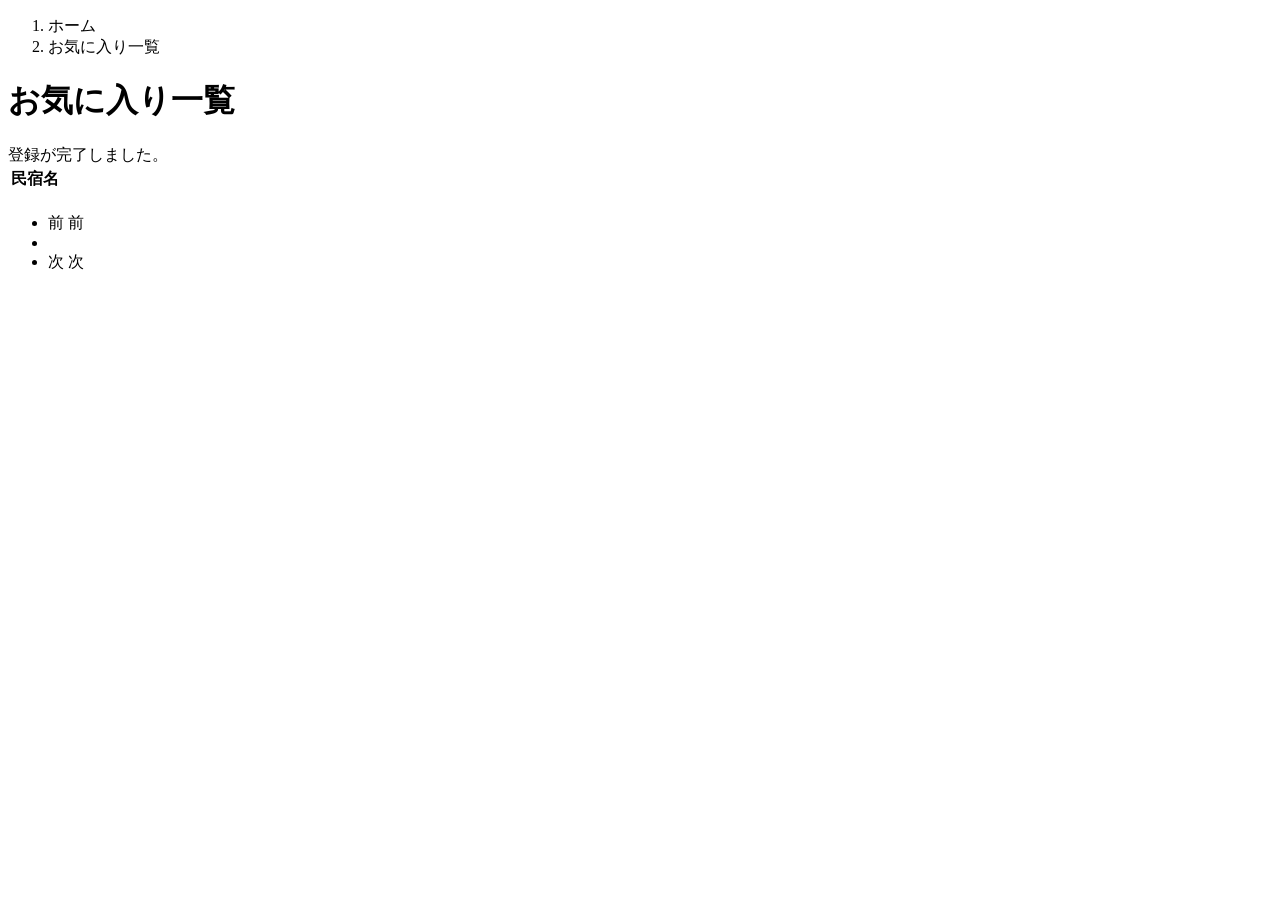
==== nagoyameshi/src/main/resources/templates/favorites/index.html @ a5fa05e5 "最初のコミット" ====
<!DOCTYPE html>
 <html xmlns:th="https://www.thymeleaf.org" xmlns:sec="http://www.thymeleaf.org/extras/spring-security">    
     <head>
         <div th:replace="~{fragment :: meta}"></div>   
              
         <div th:replace="~{fragment :: styles}"></div>
           
         <title>お気に入り一覧</title>   
     </head>
     <body>
         <div class="nagoyameshi-wrapper">
             <!-- ヘッダー -->
             <div th:replace="~{fragment :: header}"></div>
             
             <main>
                 <div class="container nagoyameshi-container pb-5">
                     <div class="row justify-content-center">
                         <div class="col-xxl-9 col-xl-10 col-lg-11">
                             <nav class="my-3" style="--bs-breadcrumb-divider: '>';" aria-label="breadcrumb">
                                 <ol class="breadcrumb mb-0"> 
                                     <li class="breadcrumb-item"><a th:href="@{/}">ホーム</a></li>                       
                                     <li class="breadcrumb-item active" aria-current="page">お気に入り一覧</li>
                                 </ol>
                             </nav> 
                             
                             <h1 class="mb-3 text-center">お気に入り一覧</h1>  
             
                              <div th:if="${param.reserved}" class="alert alert-info">
                                 登録が完了しました。
                             </div>   
                             
                             <table class="table">
                                 <thead>
                                     <tr>                            
                                         <th scope="col">民宿名</th>
<!--                                         <th scope="col">チェックイン日</th>
                                         <th scope="col">チェックアウト日</th>
                                         <th scope="col">宿泊人数</th>
                                         <th scope="col">宿泊料金</th>              -->                          
                                     </tr>
                                 </thead>   
                                 <tbody>                                                    
                                     <tr th:each="favorite : ${favoritePage}">
                                         <td>
                                             <a th:href="@{/restaurants/__${favorite.getRestaurant().getId()}__}" th:text="${favorite.getRestaurant().getName()}"></a>
                                         </td>
<!--                                         <td th:text="${favorite.getCheckinDate()}"></td>
                                         <td th:text="${favorite.getCheckoutDate()}"></td>
                                         <td th:text="${favorite.getNumberOfPeople + '名'}"></td>
                                         <td th:text="${#numbers.formatInteger(favorite.getAmount(), 1, 'COMMA') + '円'}"></td>   -->
                                     </tr>                                    
                                 </tbody>
                             </table>    
                             
                            <!-- ページネーション -->
                             <div th:if="${favoritePage.getTotalPages() > 1}" class="d-flex justify-content-center">
                                 <nav aria-label="予約一覧ページ">
                                     <ul class="pagination">
                                         <li class="page-item">
                                             <span th:if="${favoritePage.isFirst()}" class="page-link disabled">前</span>
                                             <a th:unless="${favoritePage.isFirst()}" th:href="@{/favorites(page = ${favoritePage.getNumber() - 1})}" class="page-link nagoyameshi-page-link">前</a>
                                         </li>
                                         <li th:each="i : ${#numbers.sequence(0, favoritePage.getTotalPages() - 1)}" class="page-item">
                                             <span th:if="${i == favoritePage.getNumber()}" class="page-link active nagoyameshi-active" th:text="${i + 1}"></span>
                                             <a th:unless="${i == favoritePage.getNumber()}" th:href="@{/favorites(page = ${i})}" class="page-link nagoyameshi-page-link" th:text="${i + 1}"></a>
                                         </li>
                                         <li class="page-item">                        
                                             <span th:if="${favoritePage.isLast()}" class="page-link disabled">次</span>
                                             <a th:unless="${favoritePage.isLast()}" th:href="@{/favorites(page = ${favoritePage.getNumber() + 1})}" class="page-link nagoyameshi-page-link">次</a>
                                         </li>
                                     </ul>
                                 </nav> 
                             </div>                
                         </div>                          
                     </div>
                 </div>  
             </main>
             
             <!-- フッター -->
             <div th:replace="~{fragment :: footer}"></div>
         </div>    
         
         <div th:replace="~{fragment :: scripts}"></div>  
   </body>
 </html>
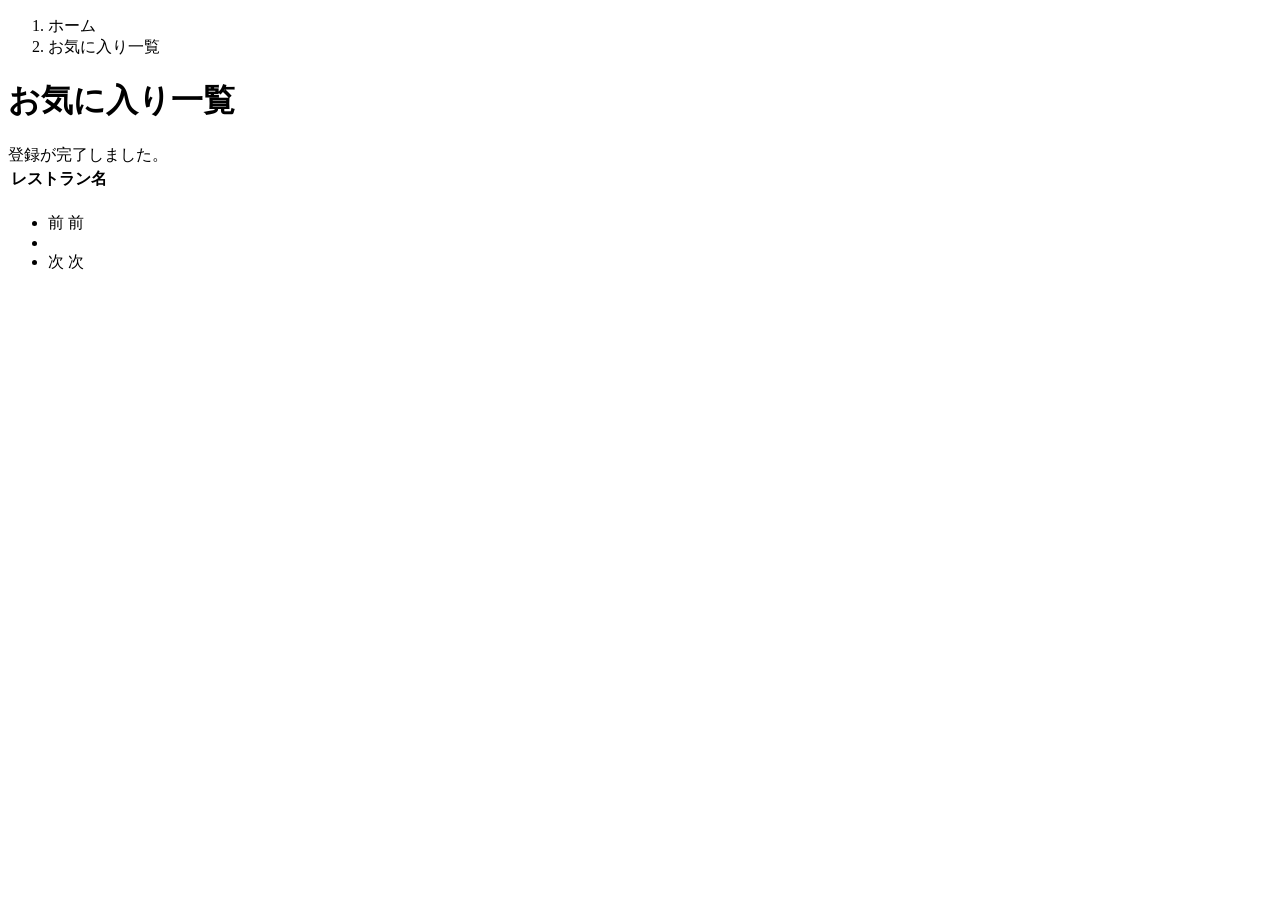
==== commit da183656: "コミット１回目" ====
--- a/nagoyameshi/src/main/resources/templates/favorites/index.html
+++ b/nagoyameshi/src/main/resources/templates/favorites/index.html
@@ -32,7 +32,7 @@
                              <table class="table">
                                  <thead>
                                      <tr>                            
-                                         <th scope="col">民宿名</th>
+                                         <th scope="col">レストラン名</th>
 <!--                                         <th scope="col">チェックイン日</th>
                                          <th scope="col">チェックアウト日</th>
                                          <th scope="col">宿泊人数</th>
@@ -54,7 +54,7 @@
                              
                             <!-- ページネーション -->
                              <div th:if="${favoritePage.getTotalPages() > 1}" class="d-flex justify-content-center">
-                                 <nav aria-label="予約一覧ページ">
+                                 <nav aria-label="お気に入り一覧ページ">
                                      <ul class="pagination">
                                          <li class="page-item">
                                              <span th:if="${favoritePage.isFirst()}" class="page-link disabled">前</span>
